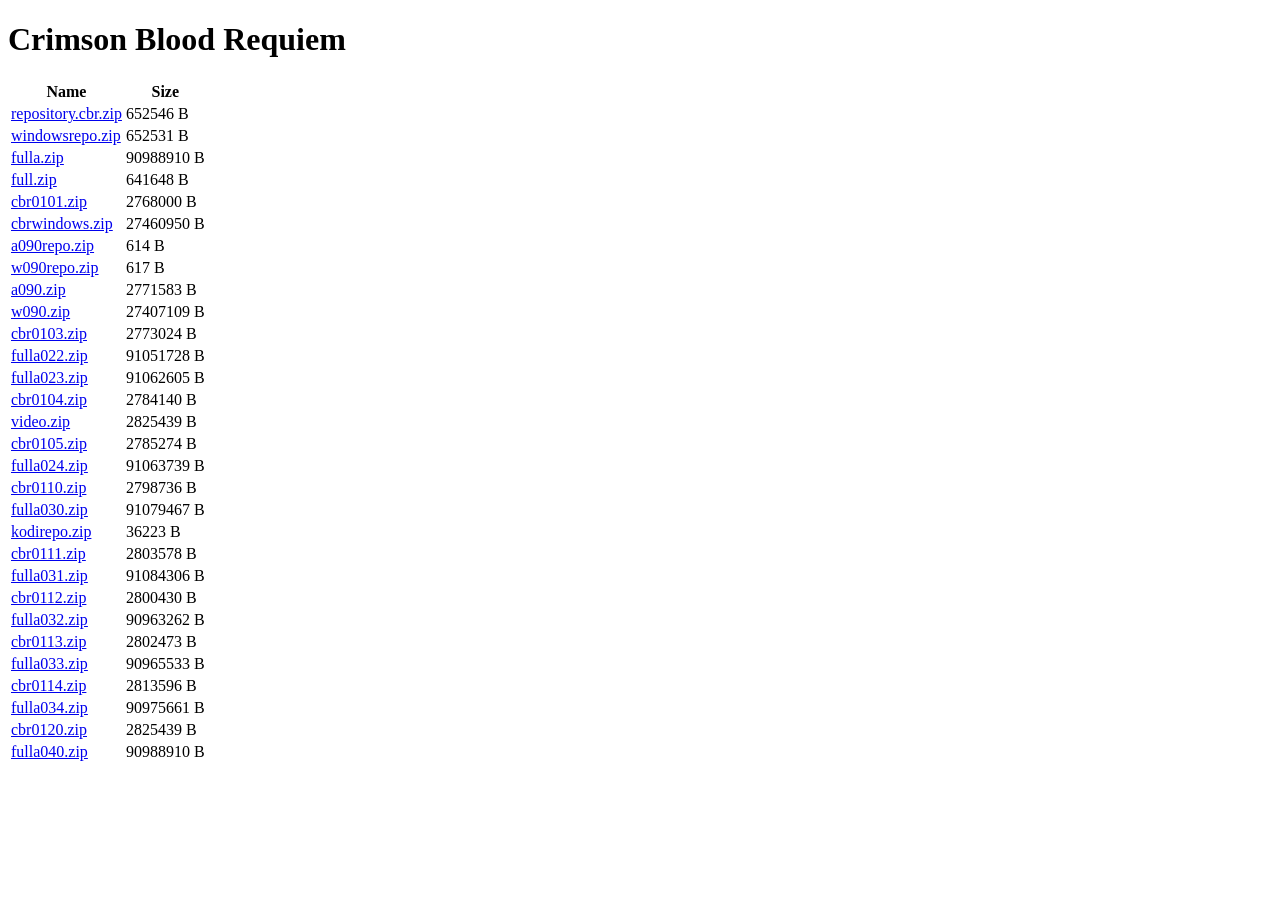
==== index.html @ 883beebb "Release CBR Command 0.12.0 for Windows and Android with unified skin and playback history" ====
<!doctype html><html lang="en"><head><meta charset="utf-8"><title>CBR Kodi repository</title></head>
<body><h1>Crimson Blood Requiem</h1><table><tr><th>Name</th><th>Size</th></tr>
<tr><td><a href="repository.cbr.zip">repository.cbr.zip</a></td><td>652546 B</td></tr>
<tr><td><a href="windowsrepo.zip">windowsrepo.zip</a></td><td>652531 B</td></tr>
<tr><td><a href="fulla.zip">fulla.zip</a></td><td>90988910 B</td></tr>
<tr><td><a href="full.zip">full.zip</a></td><td>641648 B</td></tr>
<tr><td><a href="cbr0101.zip">cbr0101.zip</a></td><td>2768000 B</td></tr>
<tr><td><a href="cbrwindows.zip">cbrwindows.zip</a></td><td>27460950 B</td></tr>
<tr><td><a href="a090repo.zip">a090repo.zip</a></td><td>614 B</td></tr>
<tr><td><a href="w090repo.zip">w090repo.zip</a></td><td>617 B</td></tr>
<tr><td><a href="a090.zip">a090.zip</a></td><td>2771583 B</td></tr>
<tr><td><a href="w090.zip">w090.zip</a></td><td>27407109 B</td></tr>
<tr><td><a href="cbr0103.zip">cbr0103.zip</a></td><td>2773024 B</td></tr>
<tr><td><a href="fulla022.zip">fulla022.zip</a></td><td>91051728 B</td></tr>
<tr><td><a href="fulla023.zip">fulla023.zip</a></td><td>91062605 B</td></tr>
<tr><td><a href="cbr0104.zip">cbr0104.zip</a></td><td>2784140 B</td></tr>
<tr><td><a href="video.zip">video.zip</a></td><td>2825439 B</td></tr>
<tr><td><a href="cbr0105.zip">cbr0105.zip</a></td><td>2785274 B</td></tr>
<tr><td><a href="fulla024.zip">fulla024.zip</a></td><td>91063739 B</td></tr>
<tr><td><a href="cbr0110.zip">cbr0110.zip</a></td><td>2798736 B</td></tr>
<tr><td><a href="fulla030.zip">fulla030.zip</a></td><td>91079467 B</td></tr>
<tr><td><a href="kodirepo.zip">kodirepo.zip</a></td><td>36223 B</td></tr>
<tr><td><a href="cbr0111.zip">cbr0111.zip</a></td><td>2803578 B</td></tr>
<tr><td><a href="fulla031.zip">fulla031.zip</a></td><td>91084306 B</td></tr>
<tr><td><a href="cbr0112.zip">cbr0112.zip</a></td><td>2800430 B</td></tr>
<tr><td><a href="fulla032.zip">fulla032.zip</a></td><td>90963262 B</td></tr>
<tr><td><a href="cbr0113.zip">cbr0113.zip</a></td><td>2802473 B</td></tr>
<tr><td><a href="fulla033.zip">fulla033.zip</a></td><td>90965533 B</td></tr>
<tr><td><a href="cbr0114.zip">cbr0114.zip</a></td><td>2813596 B</td></tr>
<tr><td><a href="fulla034.zip">fulla034.zip</a></td><td>90975661 B</td></tr>
<tr><td><a href="cbr0120.zip">cbr0120.zip</a></td><td>2825439 B</td></tr>
<tr><td><a href="fulla040.zip">fulla040.zip</a></td><td>90988910 B</td></tr>
</table></body></html>
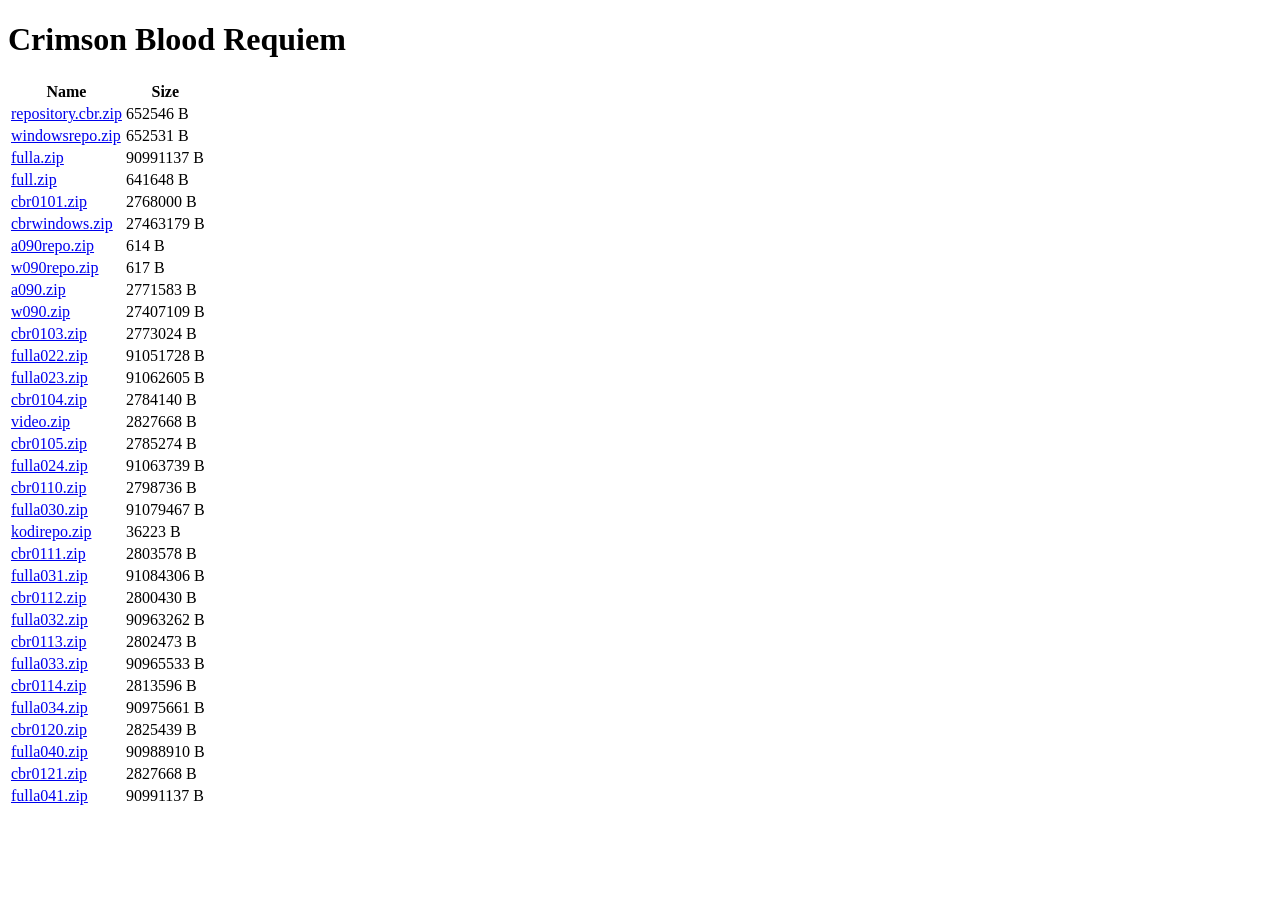
==== commit 4214810d: "Add remembered movie and episode quality filters with CAM availability notices" ====
--- a/index.html
+++ b/index.html
@@ -2,10 +2,10 @@
 <body><h1>Crimson Blood Requiem</h1><table><tr><th>Name</th><th>Size</th></tr>
 <tr><td><a href="repository.cbr.zip">repository.cbr.zip</a></td><td>652546 B</td></tr>
 <tr><td><a href="windowsrepo.zip">windowsrepo.zip</a></td><td>652531 B</td></tr>
-<tr><td><a href="fulla.zip">fulla.zip</a></td><td>90988910 B</td></tr>
+<tr><td><a href="fulla.zip">fulla.zip</a></td><td>90991137 B</td></tr>
 <tr><td><a href="full.zip">full.zip</a></td><td>641648 B</td></tr>
 <tr><td><a href="cbr0101.zip">cbr0101.zip</a></td><td>2768000 B</td></tr>
-<tr><td><a href="cbrwindows.zip">cbrwindows.zip</a></td><td>27460950 B</td></tr>
+<tr><td><a href="cbrwindows.zip">cbrwindows.zip</a></td><td>27463179 B</td></tr>
 <tr><td><a href="a090repo.zip">a090repo.zip</a></td><td>614 B</td></tr>
 <tr><td><a href="w090repo.zip">w090repo.zip</a></td><td>617 B</td></tr>
 <tr><td><a href="a090.zip">a090.zip</a></td><td>2771583 B</td></tr>
@@ -14,7 +14,7 @@
 <tr><td><a href="fulla022.zip">fulla022.zip</a></td><td>91051728 B</td></tr>
 <tr><td><a href="fulla023.zip">fulla023.zip</a></td><td>91062605 B</td></tr>
 <tr><td><a href="cbr0104.zip">cbr0104.zip</a></td><td>2784140 B</td></tr>
-<tr><td><a href="video.zip">video.zip</a></td><td>2825439 B</td></tr>
+<tr><td><a href="video.zip">video.zip</a></td><td>2827668 B</td></tr>
 <tr><td><a href="cbr0105.zip">cbr0105.zip</a></td><td>2785274 B</td></tr>
 <tr><td><a href="fulla024.zip">fulla024.zip</a></td><td>91063739 B</td></tr>
 <tr><td><a href="cbr0110.zip">cbr0110.zip</a></td><td>2798736 B</td></tr>
@@ -30,4 +30,6 @@
 <tr><td><a href="fulla034.zip">fulla034.zip</a></td><td>90975661 B</td></tr>
 <tr><td><a href="cbr0120.zip">cbr0120.zip</a></td><td>2825439 B</td></tr>
 <tr><td><a href="fulla040.zip">fulla040.zip</a></td><td>90988910 B</td></tr>
+<tr><td><a href="cbr0121.zip">cbr0121.zip</a></td><td>2827668 B</td></tr>
+<tr><td><a href="fulla041.zip">fulla041.zip</a></td><td>90991137 B</td></tr>
 </table></body></html>
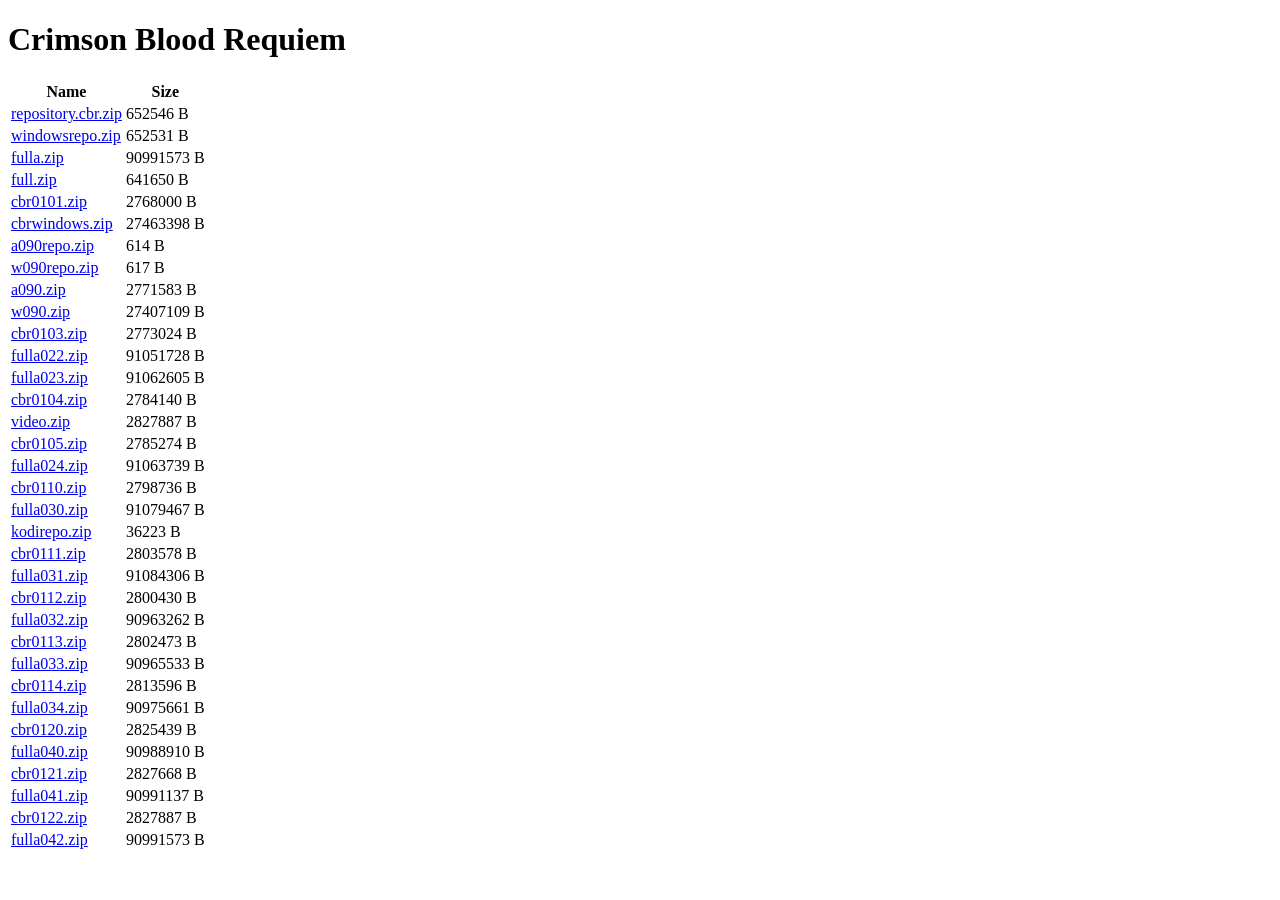
==== commit 38e30220: "Add Exit CBR and confirmed Quit Kodi controls on Windows and Android" ====
--- a/index.html
+++ b/index.html
@@ -2,10 +2,10 @@
 <body><h1>Crimson Blood Requiem</h1><table><tr><th>Name</th><th>Size</th></tr>
 <tr><td><a href="repository.cbr.zip">repository.cbr.zip</a></td><td>652546 B</td></tr>
 <tr><td><a href="windowsrepo.zip">windowsrepo.zip</a></td><td>652531 B</td></tr>
-<tr><td><a href="fulla.zip">fulla.zip</a></td><td>90991137 B</td></tr>
-<tr><td><a href="full.zip">full.zip</a></td><td>641648 B</td></tr>
+<tr><td><a href="fulla.zip">fulla.zip</a></td><td>90991573 B</td></tr>
+<tr><td><a href="full.zip">full.zip</a></td><td>641650 B</td></tr>
 <tr><td><a href="cbr0101.zip">cbr0101.zip</a></td><td>2768000 B</td></tr>
-<tr><td><a href="cbrwindows.zip">cbrwindows.zip</a></td><td>27463179 B</td></tr>
+<tr><td><a href="cbrwindows.zip">cbrwindows.zip</a></td><td>27463398 B</td></tr>
 <tr><td><a href="a090repo.zip">a090repo.zip</a></td><td>614 B</td></tr>
 <tr><td><a href="w090repo.zip">w090repo.zip</a></td><td>617 B</td></tr>
 <tr><td><a href="a090.zip">a090.zip</a></td><td>2771583 B</td></tr>
@@ -14,7 +14,7 @@
 <tr><td><a href="fulla022.zip">fulla022.zip</a></td><td>91051728 B</td></tr>
 <tr><td><a href="fulla023.zip">fulla023.zip</a></td><td>91062605 B</td></tr>
 <tr><td><a href="cbr0104.zip">cbr0104.zip</a></td><td>2784140 B</td></tr>
-<tr><td><a href="video.zip">video.zip</a></td><td>2827668 B</td></tr>
+<tr><td><a href="video.zip">video.zip</a></td><td>2827887 B</td></tr>
 <tr><td><a href="cbr0105.zip">cbr0105.zip</a></td><td>2785274 B</td></tr>
 <tr><td><a href="fulla024.zip">fulla024.zip</a></td><td>91063739 B</td></tr>
 <tr><td><a href="cbr0110.zip">cbr0110.zip</a></td><td>2798736 B</td></tr>
@@ -32,4 +32,6 @@
 <tr><td><a href="fulla040.zip">fulla040.zip</a></td><td>90988910 B</td></tr>
 <tr><td><a href="cbr0121.zip">cbr0121.zip</a></td><td>2827668 B</td></tr>
 <tr><td><a href="fulla041.zip">fulla041.zip</a></td><td>90991137 B</td></tr>
+<tr><td><a href="cbr0122.zip">cbr0122.zip</a></td><td>2827887 B</td></tr>
+<tr><td><a href="fulla042.zip">fulla042.zip</a></td><td>90991573 B</td></tr>
 </table></body></html>
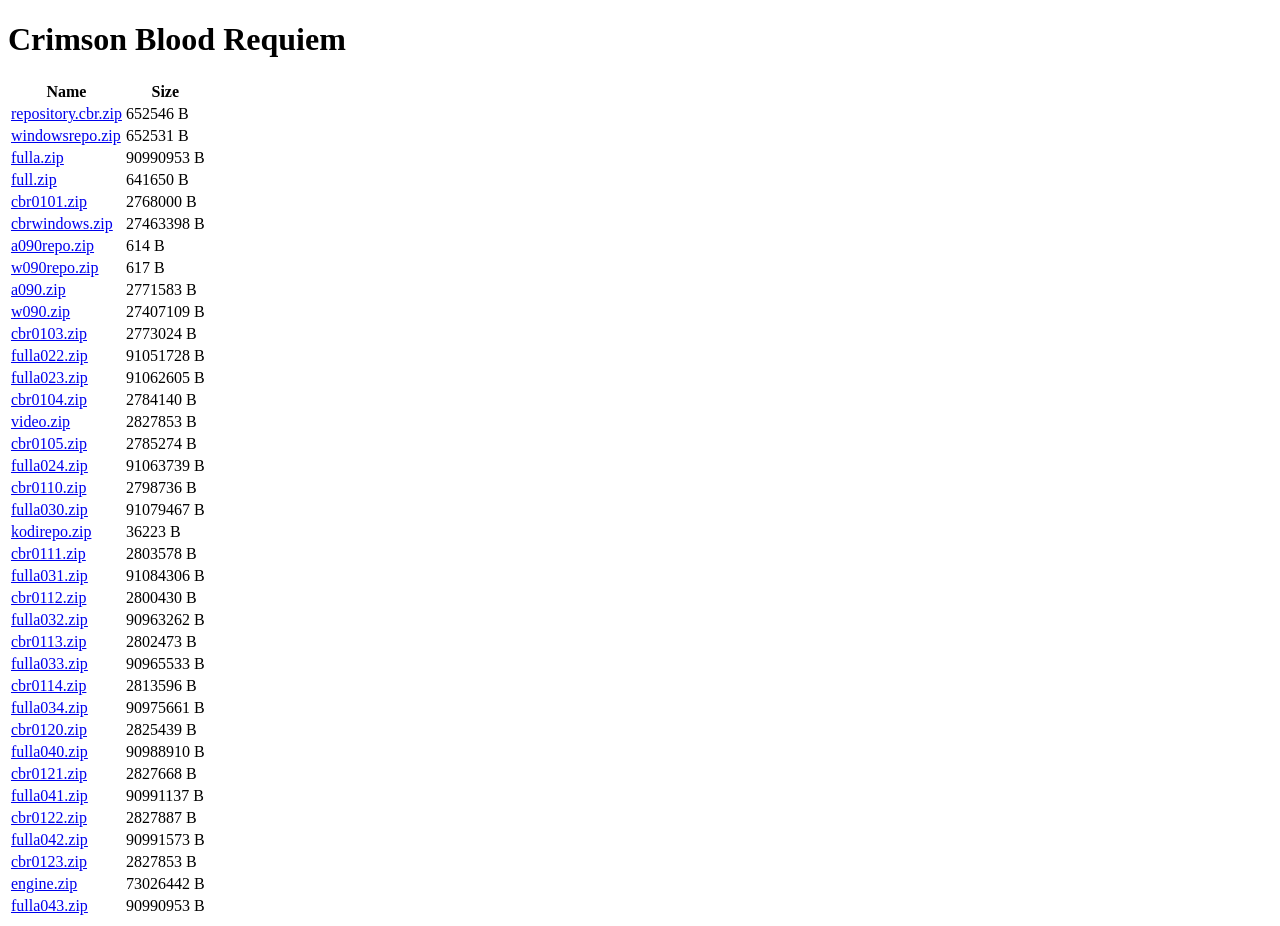
==== commit 320eecea: "Fix Android playback engine for legacy loaders with dual ELF hash tables" ====
--- a/index.html
+++ b/index.html
@@ -2,7 +2,7 @@
 <body><h1>Crimson Blood Requiem</h1><table><tr><th>Name</th><th>Size</th></tr>
 <tr><td><a href="repository.cbr.zip">repository.cbr.zip</a></td><td>652546 B</td></tr>
 <tr><td><a href="windowsrepo.zip">windowsrepo.zip</a></td><td>652531 B</td></tr>
-<tr><td><a href="fulla.zip">fulla.zip</a></td><td>90991573 B</td></tr>
+<tr><td><a href="fulla.zip">fulla.zip</a></td><td>90990953 B</td></tr>
 <tr><td><a href="full.zip">full.zip</a></td><td>641650 B</td></tr>
 <tr><td><a href="cbr0101.zip">cbr0101.zip</a></td><td>2768000 B</td></tr>
 <tr><td><a href="cbrwindows.zip">cbrwindows.zip</a></td><td>27463398 B</td></tr>
@@ -14,7 +14,7 @@
 <tr><td><a href="fulla022.zip">fulla022.zip</a></td><td>91051728 B</td></tr>
 <tr><td><a href="fulla023.zip">fulla023.zip</a></td><td>91062605 B</td></tr>
 <tr><td><a href="cbr0104.zip">cbr0104.zip</a></td><td>2784140 B</td></tr>
-<tr><td><a href="video.zip">video.zip</a></td><td>2827887 B</td></tr>
+<tr><td><a href="video.zip">video.zip</a></td><td>2827853 B</td></tr>
 <tr><td><a href="cbr0105.zip">cbr0105.zip</a></td><td>2785274 B</td></tr>
 <tr><td><a href="fulla024.zip">fulla024.zip</a></td><td>91063739 B</td></tr>
 <tr><td><a href="cbr0110.zip">cbr0110.zip</a></td><td>2798736 B</td></tr>
@@ -34,4 +34,7 @@
 <tr><td><a href="fulla041.zip">fulla041.zip</a></td><td>90991137 B</td></tr>
 <tr><td><a href="cbr0122.zip">cbr0122.zip</a></td><td>2827887 B</td></tr>
 <tr><td><a href="fulla042.zip">fulla042.zip</a></td><td>90991573 B</td></tr>
+<tr><td><a href="cbr0123.zip">cbr0123.zip</a></td><td>2827853 B</td></tr>
+<tr><td><a href="engine.zip">engine.zip</a></td><td>73026442 B</td></tr>
+<tr><td><a href="fulla043.zip">fulla043.zip</a></td><td>90990953 B</td></tr>
 </table></body></html>
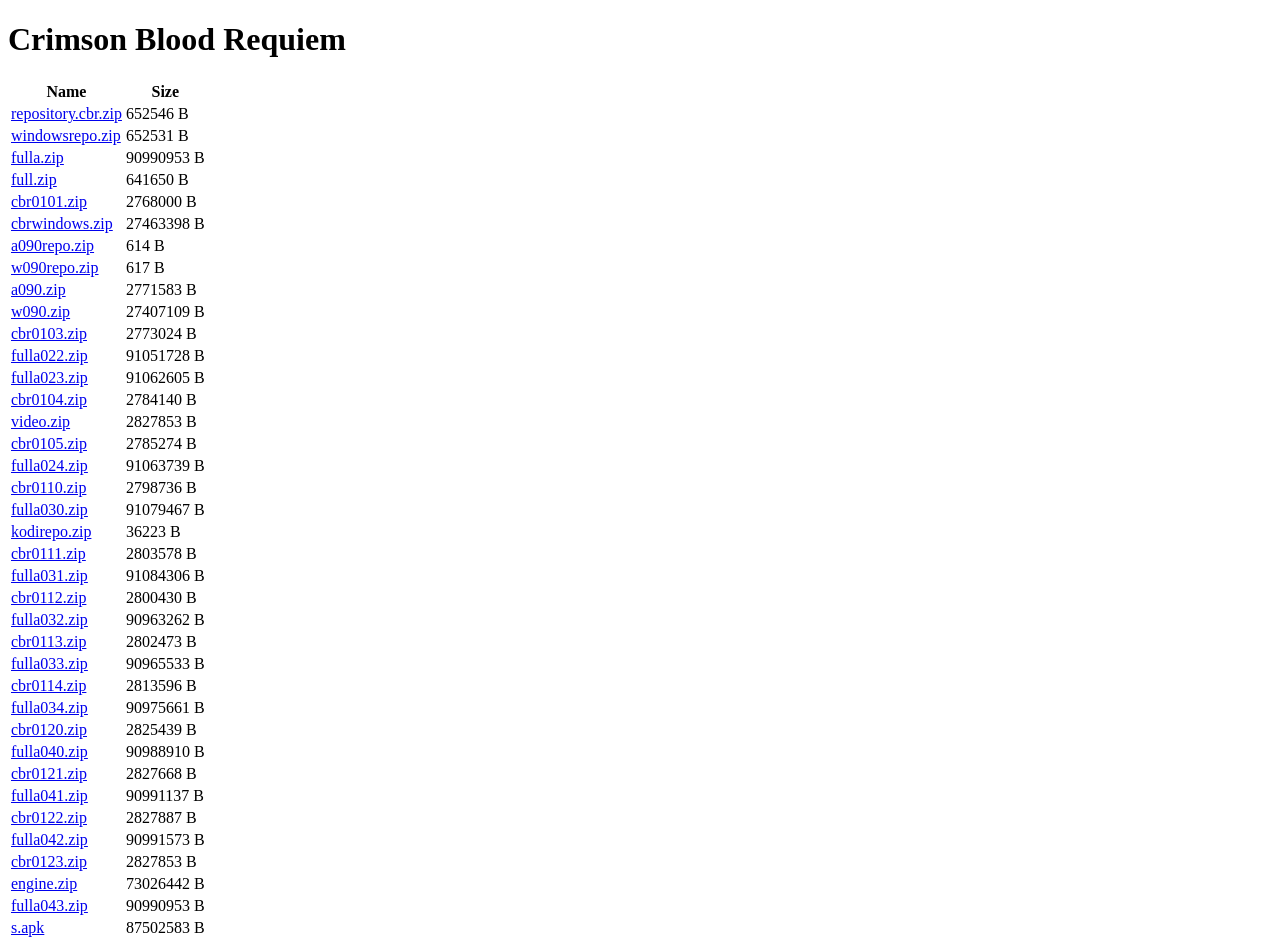
==== commit 98e83659: "Mirror verified official Stremio Android TV ARM compatibility build at short download URL" ====
--- a/index.html
+++ b/index.html
@@ -37,4 +37,5 @@
 <tr><td><a href="cbr0123.zip">cbr0123.zip</a></td><td>2827853 B</td></tr>
 <tr><td><a href="engine.zip">engine.zip</a></td><td>73026442 B</td></tr>
 <tr><td><a href="fulla043.zip">fulla043.zip</a></td><td>90990953 B</td></tr>
+<tr><td><a href="s.apk">s.apk</a></td><td>87502583 B</td></tr>
 </table></body></html>
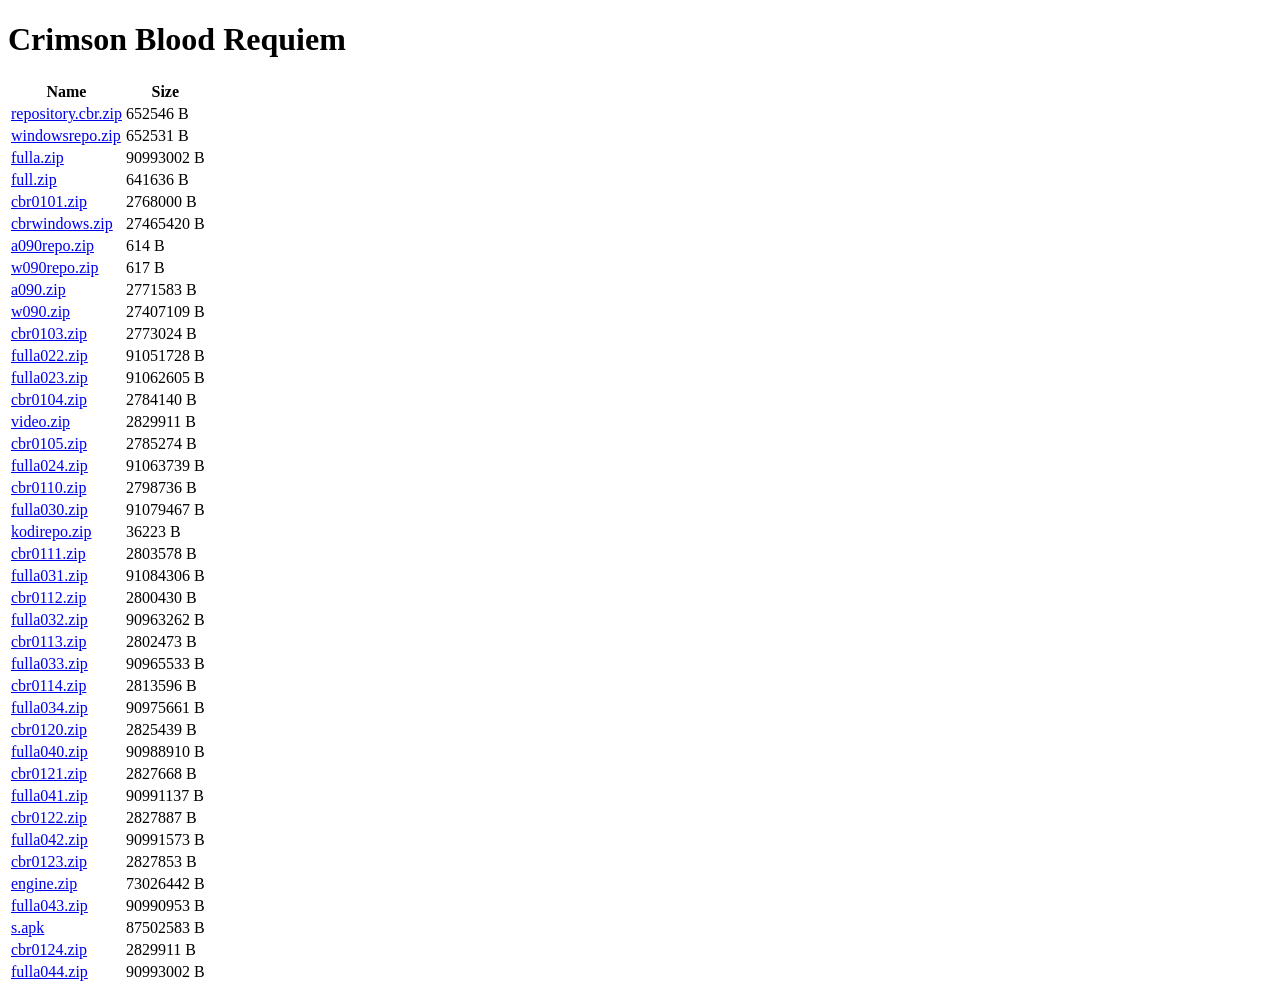
==== commit b2f6466d: "Release CBR 0.12.4 with categorised setup for Windows and Android" ====
--- a/index.html
+++ b/index.html
@@ -2,10 +2,10 @@
 <body><h1>Crimson Blood Requiem</h1><table><tr><th>Name</th><th>Size</th></tr>
 <tr><td><a href="repository.cbr.zip">repository.cbr.zip</a></td><td>652546 B</td></tr>
 <tr><td><a href="windowsrepo.zip">windowsrepo.zip</a></td><td>652531 B</td></tr>
-<tr><td><a href="fulla.zip">fulla.zip</a></td><td>90990953 B</td></tr>
-<tr><td><a href="full.zip">full.zip</a></td><td>641650 B</td></tr>
+<tr><td><a href="fulla.zip">fulla.zip</a></td><td>90993002 B</td></tr>
+<tr><td><a href="full.zip">full.zip</a></td><td>641636 B</td></tr>
 <tr><td><a href="cbr0101.zip">cbr0101.zip</a></td><td>2768000 B</td></tr>
-<tr><td><a href="cbrwindows.zip">cbrwindows.zip</a></td><td>27463398 B</td></tr>
+<tr><td><a href="cbrwindows.zip">cbrwindows.zip</a></td><td>27465420 B</td></tr>
 <tr><td><a href="a090repo.zip">a090repo.zip</a></td><td>614 B</td></tr>
 <tr><td><a href="w090repo.zip">w090repo.zip</a></td><td>617 B</td></tr>
 <tr><td><a href="a090.zip">a090.zip</a></td><td>2771583 B</td></tr>
@@ -14,7 +14,7 @@
 <tr><td><a href="fulla022.zip">fulla022.zip</a></td><td>91051728 B</td></tr>
 <tr><td><a href="fulla023.zip">fulla023.zip</a></td><td>91062605 B</td></tr>
 <tr><td><a href="cbr0104.zip">cbr0104.zip</a></td><td>2784140 B</td></tr>
-<tr><td><a href="video.zip">video.zip</a></td><td>2827853 B</td></tr>
+<tr><td><a href="video.zip">video.zip</a></td><td>2829911 B</td></tr>
 <tr><td><a href="cbr0105.zip">cbr0105.zip</a></td><td>2785274 B</td></tr>
 <tr><td><a href="fulla024.zip">fulla024.zip</a></td><td>91063739 B</td></tr>
 <tr><td><a href="cbr0110.zip">cbr0110.zip</a></td><td>2798736 B</td></tr>
@@ -38,4 +38,6 @@
 <tr><td><a href="engine.zip">engine.zip</a></td><td>73026442 B</td></tr>
 <tr><td><a href="fulla043.zip">fulla043.zip</a></td><td>90990953 B</td></tr>
 <tr><td><a href="s.apk">s.apk</a></td><td>87502583 B</td></tr>
+<tr><td><a href="cbr0124.zip">cbr0124.zip</a></td><td>2829911 B</td></tr>
+<tr><td><a href="fulla044.zip">fulla044.zip</a></td><td>90993002 B</td></tr>
 </table></body></html>
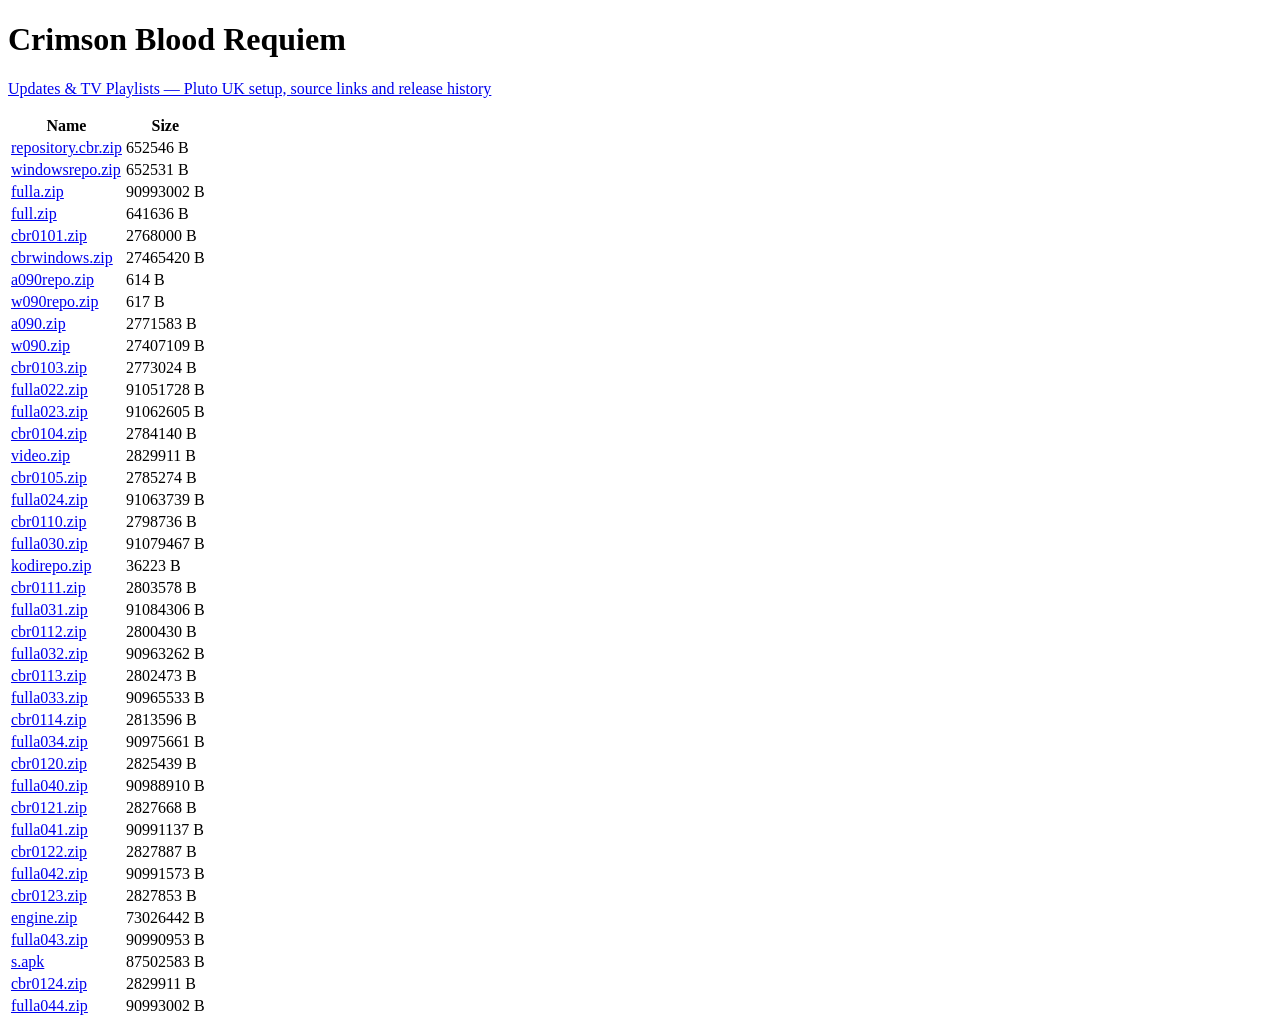
==== commit c7b6b7cf: "Add prominent Updates and TV Playlists hub with complete release history" ====
--- a/index.html
+++ b/index.html
@@ -1,5 +1,5 @@
 <!doctype html><html lang="en"><head><meta charset="utf-8"><title>CBR Kodi repository</title></head>
-<body><h1>Crimson Blood Requiem</h1><table><tr><th>Name</th><th>Size</th></tr>
+<body><h1>Crimson Blood Requiem</h1><p><a href="website/updates.html">Updates &amp; TV Playlists — Pluto UK setup, source links and release history</a></p><table><tr><th>Name</th><th>Size</th></tr>
 <tr><td><a href="repository.cbr.zip">repository.cbr.zip</a></td><td>652546 B</td></tr>
 <tr><td><a href="windowsrepo.zip">windowsrepo.zip</a></td><td>652531 B</td></tr>
 <tr><td><a href="fulla.zip">fulla.zip</a></td><td>90993002 B</td></tr>
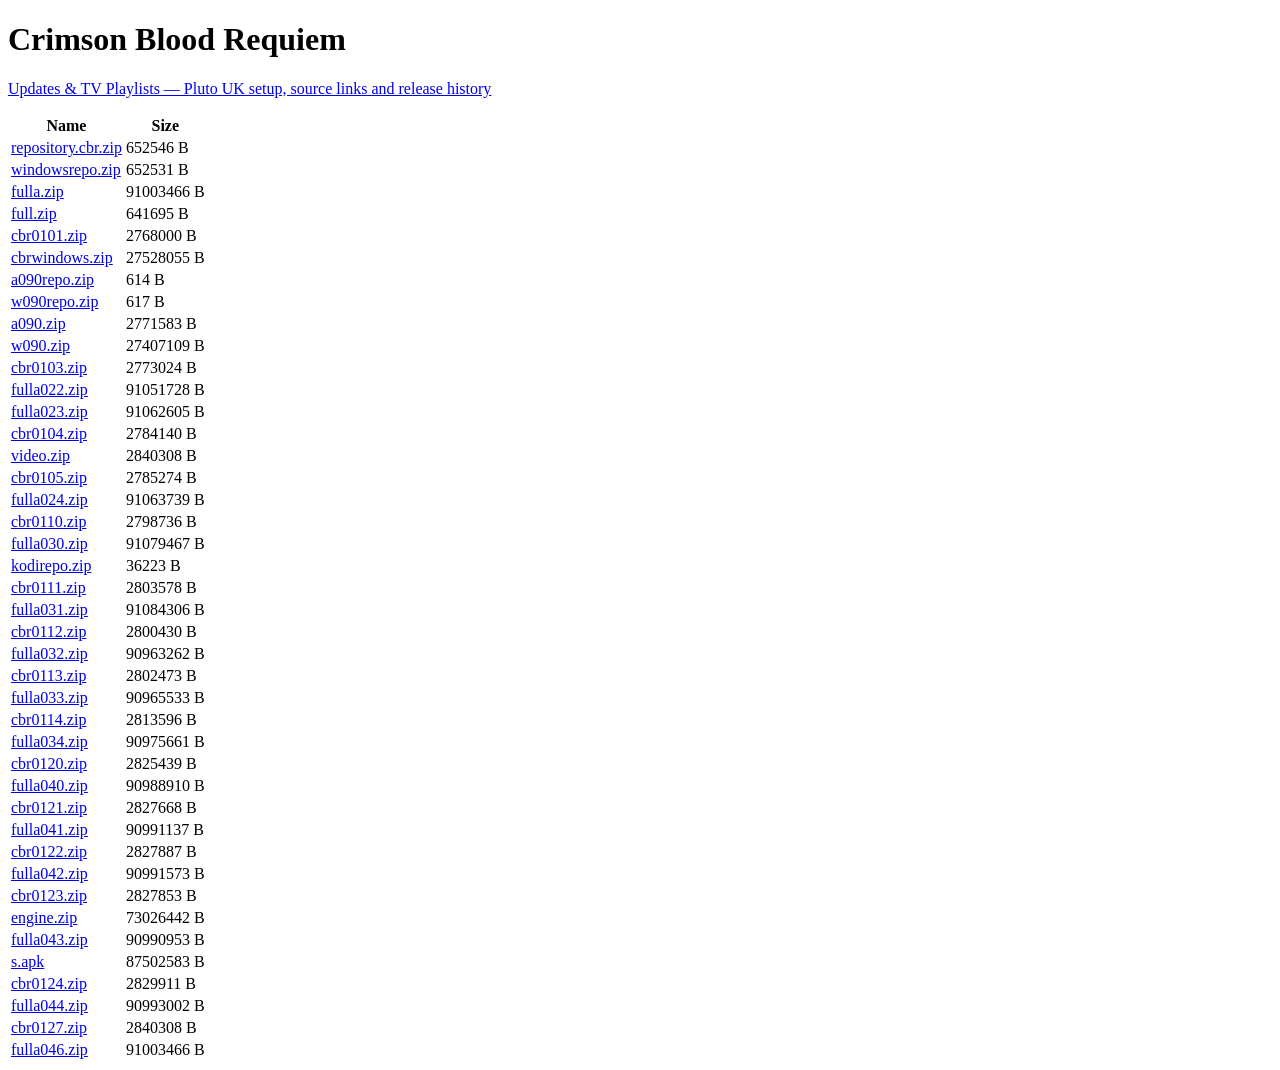
==== commit 76df6536: "Release CBR 0.12.7 with boxing main events and optional debrid" ====
--- a/index.html
+++ b/index.html
@@ -2,10 +2,10 @@
 <body><h1>Crimson Blood Requiem</h1><p><a href="website/updates.html">Updates &amp; TV Playlists — Pluto UK setup, source links and release history</a></p><table><tr><th>Name</th><th>Size</th></tr>
 <tr><td><a href="repository.cbr.zip">repository.cbr.zip</a></td><td>652546 B</td></tr>
 <tr><td><a href="windowsrepo.zip">windowsrepo.zip</a></td><td>652531 B</td></tr>
-<tr><td><a href="fulla.zip">fulla.zip</a></td><td>90993002 B</td></tr>
-<tr><td><a href="full.zip">full.zip</a></td><td>641636 B</td></tr>
+<tr><td><a href="fulla.zip">fulla.zip</a></td><td>91003466 B</td></tr>
+<tr><td><a href="full.zip">full.zip</a></td><td>641695 B</td></tr>
 <tr><td><a href="cbr0101.zip">cbr0101.zip</a></td><td>2768000 B</td></tr>
-<tr><td><a href="cbrwindows.zip">cbrwindows.zip</a></td><td>27465420 B</td></tr>
+<tr><td><a href="cbrwindows.zip">cbrwindows.zip</a></td><td>27528055 B</td></tr>
 <tr><td><a href="a090repo.zip">a090repo.zip</a></td><td>614 B</td></tr>
 <tr><td><a href="w090repo.zip">w090repo.zip</a></td><td>617 B</td></tr>
 <tr><td><a href="a090.zip">a090.zip</a></td><td>2771583 B</td></tr>
@@ -14,7 +14,7 @@
 <tr><td><a href="fulla022.zip">fulla022.zip</a></td><td>91051728 B</td></tr>
 <tr><td><a href="fulla023.zip">fulla023.zip</a></td><td>91062605 B</td></tr>
 <tr><td><a href="cbr0104.zip">cbr0104.zip</a></td><td>2784140 B</td></tr>
-<tr><td><a href="video.zip">video.zip</a></td><td>2829911 B</td></tr>
+<tr><td><a href="video.zip">video.zip</a></td><td>2840308 B</td></tr>
 <tr><td><a href="cbr0105.zip">cbr0105.zip</a></td><td>2785274 B</td></tr>
 <tr><td><a href="fulla024.zip">fulla024.zip</a></td><td>91063739 B</td></tr>
 <tr><td><a href="cbr0110.zip">cbr0110.zip</a></td><td>2798736 B</td></tr>
@@ -40,4 +40,6 @@
 <tr><td><a href="s.apk">s.apk</a></td><td>87502583 B</td></tr>
 <tr><td><a href="cbr0124.zip">cbr0124.zip</a></td><td>2829911 B</td></tr>
 <tr><td><a href="fulla044.zip">fulla044.zip</a></td><td>90993002 B</td></tr>
+<tr><td><a href="cbr0127.zip">cbr0127.zip</a></td><td>2840308 B</td></tr>
+<tr><td><a href="fulla046.zip">fulla046.zip</a></td><td>91003466 B</td></tr>
 </table></body></html>
